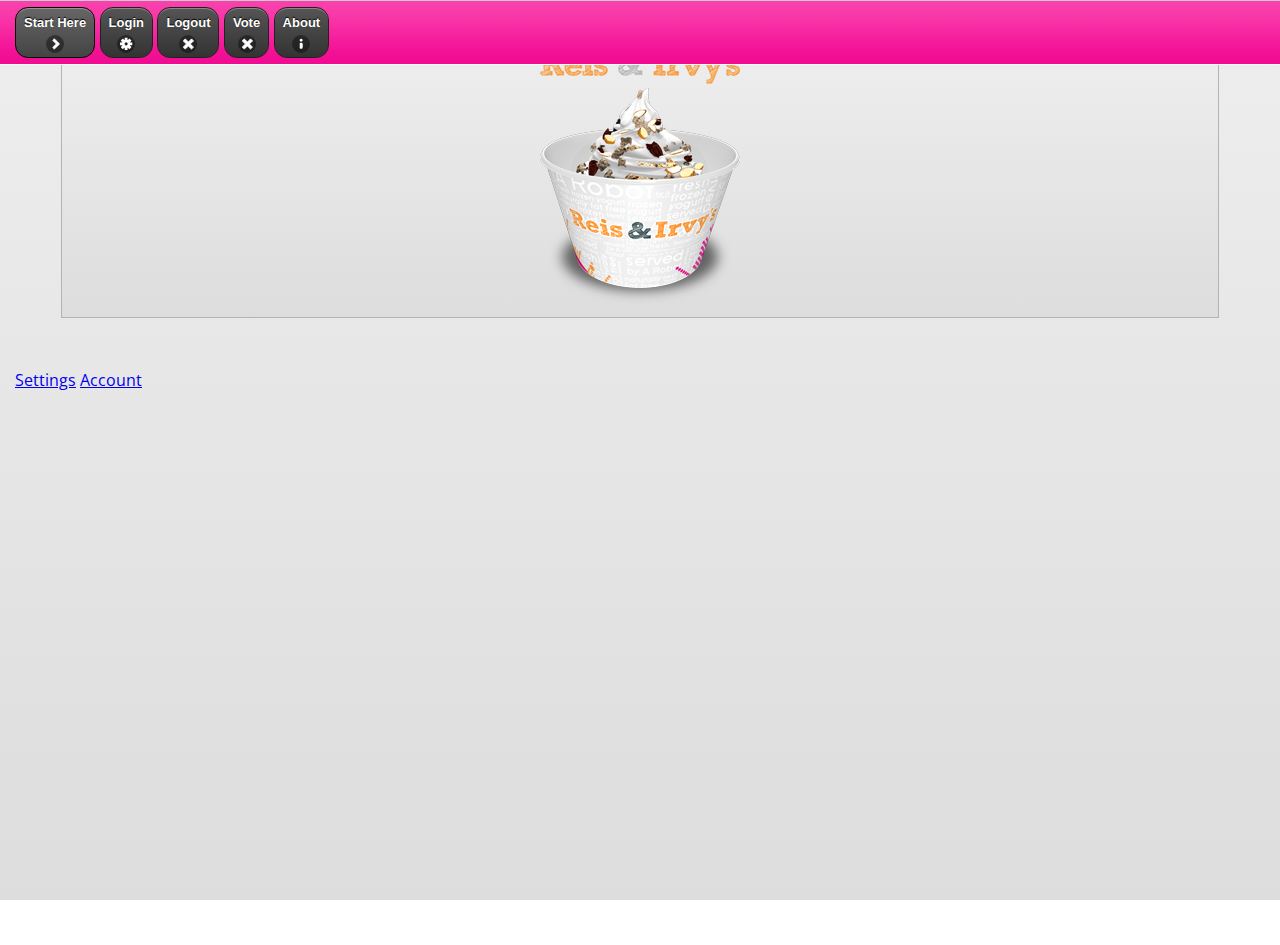
==== www/index012614.html @ da87875f "updated all" ====
<!DOCTYPE html>
<html class="ui-mobile">
   <head>
      <!-- Basic Page Needs
         ================================================== -->
      <meta charset="utf-8" />
      <!--<meta name="viewport" content="user-scalable=no, initial-scale=1, maximum-scale=1, minimum-scale=1, width=device-width, height=device-height, target-densitydpi=device-dpi" /> -->
      <meta name="viewport" content="width=device-width, height=device-height, initial-scale=1, maximum-scale=1, user-scalable=no">
      <meta name="description" content="Font Awesome, the iconic font designed for Bootstrap">
      <meta name="author" content="Dave Gandy">
      <link rel="shortcut icon" href="../assets/ico/favicon.ico">
      <!-- CSS
         ================================================== -->
      <link rel="stylesheet" href="../assets/css/site.css">
      <link rel="stylesheet" href="../assets/css/pygments.css">
      <link rel="stylesheet" href="../assets/font-awesome/css/font-awesome.css">
      <link rel="stylesheet" href="jquery.mobile-1.0b2.min.css"/>
      <link rel="stylesheet" href="http://fonts.googleapis.com/css?family=Open+Sans:300,400,700">
      <link href="font-awesome/4.0.3/css/font-awesome.css" rel="stylesheet">
      <link rel="stylesheet" href="drupalgap.css"/>
      <link rel="stylesheet" href="styles-rni.css"/>
      <script type="text/javascript" src="jquery-1.6.2.min.js"></script>
      <script type="text/javascript" src="jquery.mobile-1.0b2.min.js"></script>
      <script type="text/javascript" charset="utf-8" src="phonegap.js"></script>
      <script type="text/javascript" src="base.js"></script>
      <title>Reis &amp; Irvys</title>
   </head>
   <body onload="onBodyLoad()">
      <!-- Start of loading page -->
      <div data-role="page" id="loading">
         <div data-role="header" data-position="fixed" data-id="bhead" class="ui-bar" data-theme="d">
         <div style="padding-top:-10px;">
         <a href="#home" data-role="button" data-icon="arrow-r" data-iconpos="bottom" data-theme="a" data-iconshadow="true" data-inline="true">Start Here</a>
          <a href="#login" data-role="button" data-icon="gear" data-iconpos="bottom" data-theme="a" data-iconshadow="true" data-inline="true">Login</a>
           <a href="#home" data-role="button" data-icon="delete" data-iconpos="bottom" data-theme="a" data-iconshadow="true" data-inline="true" onmousedown="logout()">Logout</a>
           <a href="http://m.reisandirvys.com/polls" data-role="button" data-icon="delete" data-iconpos="bottom" data-theme="a" data-iconshadow="true" data-inline="true">Vote</a>
           <a href="#info" data-role="button" data-icon="info" data-iconpos="bottom" data-theme="a" data-iconshadow="true" data-inline="true">About</a>
          </div>
        
          <!--  <div class="btn-group fa-2x">
               <a class="btn btn-default" href="#home" data-direction="reverse"><i class="fa fa-home fa-1x"></i></a>
                            <a class="btn btn-default" href="#login"><i class="fa fa-user fa-1x"></i></a>
                  <a class="btn btn-default" href="#info"><i class="fa fa-info fa-1x"></i></a>
            </div>-->
            <!--<h1>Loading</h1>
            <div class="btn-group fa-2x">
               <a class="btn btn-default" href="#home" data-theme="d"><i class="fa fa-home"></i></a>
                <a class="btn btn-default" href="#login" id="footout"><i class="fa fa-user fa-1x"></i></a>
                <a id="logout" class="btn btn-default" href="#" onmousedown="logout()"><i class="fa fa-power-off fa-1x"></i></a>
               <a class="btn btn-default" href="http://m.reisandirvys.com/polls" data-theme="d"><i class="fa fa-thumbs-up"></i></a>
               <a class="btn btn-default" href="#info" data-theme="d"><i class="fa fa-info"></i></a>
                -->
            </div>
         </div>
         <!-- /header -->
         <div data-role="content">
            <div class="ui-body ui-body-c">
               <center>
                  <img src="images/logo.png">
               </center>
               <center>
                  <img src="images/my_story.png">
               </center>
            </div>
         </div>
         <!-- /content -->
         <div data-role="footer" data-position="fixed" data-id="bfoot" class="ui-bar" data-theme="a">
           <!-- <div class="btn-group fa-2x">
               <a class="btn btn-default" href="#login" id="footout" onmousedown="Account()"><i class="fa fa-user fa-1x"></i></a>
               <a class="btn btn-default" href="#info"><i class="fa fa-info fa-1x"></i></a>
               <a id="logoutli" class="btn btn-default" href="#" onClick="logout()"><i class="fa fa-power-off fa-1x"></i></a>
            </div>-->
             <a href="#settings" data-icon="gear" class="ui-btn-right">Settings</a>
               <a id="footout" href="#login" data-role="button" data-icon="delete">Account</a>
         </div>
         <!-- /footer -->
      </div>
      <!-- /page -->
      <!-- Start of home page -->
      <div data-role="page" id="home">
         <div data-role="header" data-position="fixed" data-id="bhead" data-theme="a">
            <!--<h1>Home</h1>-->
              <div style="padding-top:-10px;">
         <a href="#home" data-role="button" data-icon="arrow-r" data-iconpos="bottom" data-theme="a" data-iconshadow="true" data-inline="true">Start Here</a>
          <a href="#login" data-role="button" data-icon="gear" data-iconpos="bottom" data-theme="a" data-iconshadow="true" data-inline="true">Login</a>
           <a href="#home" data-role="button" data-icon="delete" data-iconpos="bottom" data-theme="a" data-iconshadow="true" data-inline="true" onmousedown="logout()">Logout</a>
           <a href="http://m.reisandirvys.com/polls" data-role="button" data-icon="delete" data-iconpos="bottom" data-theme="a" data-iconshadow="true" data-inline="true">Vote</a>
           <a href="#info" data-role="button" data-icon="info" data-iconpos="bottom" data-theme="a" data-iconshadow="true" data-inline="true">About</a>
          </div>
         </div>
         <!-- /header -->
         <div data-role="content" class="ui-content">
            <div class="ui-body ui-body-c">
               <p>
                  We would like to hear from you.
               </p>
               <ul data-role="listview" data-inset="true" data-theme="d">
                  <li>
                     <a onclick="how()">Getting started</a>
                  </li>
                  <li>
                     <a onclick="addStory()" href="#addstory">Upload an article</a>
                  </li>
                  <li>
                     <a onclick="listArticles()">View Posts</a>
                  </li>
               </ul>
            </div>
         </div>
         <!-- /content -->
         <div data-role="footer" data-position="fixed" data-id="bfoot" class="ui-bar" data-theme="a">
           <!-- <div class="btn-group fa-2x">
               <a class="btn btn-default" href="#login" id="footout" onmousedown="Account()"><i class="fa fa-user fa-1x"></i></a>
               <a class="btn btn-default" href="#info"><i class="fa fa-info fa-1x"></i></a>
               <a id="logoutli" class="btn btn-default" href="#" onmousedown="logout()"><i class="fa fa-power-off fa-1x"></i></a>
            </div>-->
             <a href="#settings" data-icon="gear" class="ui-btn-right">Settings</a>
               <a id="footout" href="#login" data-role="button" data-icon="delete">Account</a>
         </div>
         <!-- /footer -->
      </div>
      <!-- /page -->
      <!-- Start of How It Works page -->
      <div data-role="page" id="howitworks">
         <div data-role="header" data-id="bhead" data-theme="a">
            <h1>How It Works</h1>
            <a class="btn btn-default" href="#" data-direction="reverse" data-rel="back"><i class="fa fa-arrow-left fa-1x"></i></a>
             <!--<div class="btn-group fa-2x">
               <a class="btn btn-default" href="#home" data-direction="reverse"><i class="fa fa-home fa-1x"></i></a>
              <a class="btn btn-default" href="#login"  id="footout" onMouseDown="Account()"><i class="fa fa-user fa-1x"></i></a>
                  <a class="btn btn-default" href="#info"><i class="fa fa-info fa-1x"></i></a>
            </div>-->
         </div>
         <!-- /header -->
         <div data-role="content">
            <div class="ui-body ui-body-c">
               <p>
                  <strong>Hi!  </strong>
               </p>
               <p>
                  On this app, you may be able to...
               </p>
               <p>
                  <strong>Quick step guide to getting started</strong>
               </p>
               <p>
                  1. Sign up.<br/>
                  2. Vote for our weekly FROYO combinations.<br/>
                  3. Share.<br/>
                  4. Suggest<br/>
                  5. Win a free FROYO treat!
               </p>
               <p>$username</p>
            </div>
         </div>
         <!-- /content -->
         <div data-role="footer" data-position="fixed" data-id="bfoot" class="ui-bar" data-theme="a">
            <!--<div class="btn-group fa-2x">
               <a class="btn btn-default" href="#login" id="footout" onmousedown="Account()"><i class="fa fa-user fa-1x"></i></a>
               <a class="btn btn-default" href="#info"><i class="fa fa-power-off fa-1x"></i></a>
            </div>-->
             <a href="#settings" data-icon="gear" class="ui-btn-right">Settings</a>
               <a id="footout" href="#login" data-role="button" data-icon="delete">Account</a>
         </div>
         <!-- /footer -->
      </div>
      <!-- /page -->
      <!-- /panel -->
      <!-- Start of Login page -->
      <div data-role="page" id="login">
         <div data-role="header" data-id="bhead" data-theme="a">
          <a class="btn btn-default" href="#" data-direction="reverse" data-rel="back"><i class="fa fa-arrow-left fa-1x"></i></a>
          <!--<div class="btn-group fa-2x">
               <a class="btn btn-default" href="#login" id="footout" onmousedown="Account()"><i class="fa fa-user fa-1x"></i></a>
               <a class="btn btn-default" href="#info"><i class="fa fa-info fa-1x"></i></a>
               <a class="btn btn-default" href="#" onmousedown="logout()"><i class="fa fa-power-off fa-1x"></i></a>
            </div>-->
            <h1>Login</h1>
               <!-- <div class="btn-group fa-2x">
               <a class="btn btn-default" href="#home" data-direction="reverse"><i class="fa fa-home fa-1x"></i></a>
           <a class="btn btn-default" href="#login"  id="footout" onMouseDown="Account()"><i class="fa fa-user fa-1x"></i></a>
                  <a class="btn btn-default" href="#info"><i class="fa fa-info fa-1x"></i></a>
            </div>-->
         </div>
         <!-- /header -->
         <div data-role="content" class="ui-content">
            <div class="ui-body ui-body-c">
               <p>
                  Username <input id="username" type="text">
                  </input>
               </p>
               <p>
                  Password <input id="password" type="password">
                  </input>
               <ul>
                  <li><a href="http://m.reisandirvys.com/user/register" target="_blank">Create an account</a></li>
                  <li><a href="http://m.reisandirvys.com/user/password" target="_blank">Request Password</a></li>
               </ul>
               </p>
               <div id="logmsg">
               </div>
               <p>
                  <a data-role="button" onclick="saveLogin()" data-theme="d">Login</a>
               </p>
            </div>
         </div>
         <!-- /content -->
         <div data-role="footer" data-position="fixed" data-id="bfoot" class="ui-bar" data-theme="a">
          <!--  <div class="btn-group fa-2x">
               <a class="btn btn-default" href="#login" id="footout" onmousedown="Account()"><i class="fa fa-user fa-1x"></i></a>
               <a class="btn btn-default" href="#info"><i class="fa fa-info fa-1x"></i></a>
               <a class="btn btn-default" href="#" onmousedown="logout()"><i class="fa fa-power-off fa-1x"></i></a>
            </div>-->
             <a href="#settings" data-icon="gear" class="ui-btn-right">Settings</a>
               <a id="footout" href="#login" data-role="button" data-icon="delete">Account</a>
         </div>
         <!-- /footer -->
      </div>
      <!-- /page -->
      <!-- Start of articles page -->
      <div data-role="page" id="stories">
         <div data-role="header" data-id="bhead" data-theme="a">
            <h1>Articles</h1>
            <div class="btn-group fa-2x">
               <a class="btn btn-default" href="#home" data-direction="reverse"><i class="fa fa-home fa-1x"></i></a>
            </div>
         </div>
         <!-- /header -->
         <div id="latestlist" data-role="content">
         </div>
         <!-- /content -->
         <div data-role="footer" data-position="fixed" data-id="bfoot" class="ui-bar" data-theme="a">
           
             <a href="#settings" data-icon="gear" class="ui-btn-right">Settings</a>
               <a id="footout" href="#login" data-role="button" data-icon="delete">Account</a>
         </div>
         <!-- /footer -->
      </div>
      <!-- /page -->
      <!-- Start of add Articles page -->
      <div data-role="page" id="addstory">
         <div data-role="header" data-id="bhead" data-theme="a">
            <h1>Send Us</h1>
             <a href="#home" data-icon="home" data-direction="reverse" class="ui-btn-left jqm-home">Home</a>
               <a href="#info" data-icon="info" class="ui-btn-right">Info</a>
         </div>
         <!-- /header -->
         <div id="addstorydiv" data-role="content">
            <div id="title" class="rounded left">
               Title
            </div>
            <input id "storytitle" type="text" class="textround" name="storytitle"/>
            <br/>
            <textarea id="story" class="arearound" style="overflow-y:scroll;" name="story" cols=45 rows=8></textarea>
            <br/>
            <div id="result">
            </div>
            <br/>
            <div id="addcontrol" data-role="controlgroup" data-type="horizontal" data-theme="a">
               <a data-role="button" data-theme="a" onclick="sendStory()"/>Send </a>
            </div>
         </div>
         <!-- /content -->
         <div data-role="footer" data-position="fixed" data-id="bfoot" class="ui-bar" data-theme="a">
        <!--    <div class="btn-group fa-2x">
               <a class="btn btn-default" href="#login" id="footout" onmousedown="Account()"><i class="fa fa-user fa-1x"></i></a>
               <a class="btn btn-default" href="#info"><i class="fa fa-info fa-1x"></i></a>
               <a class="btn btn-default" href="#" onmousedown="logout()"><i class="fa fa-power-off fa-1x"></i></a>
            </div>-->
             <a href="#settings" data-icon="gear" class="ui-btn-right">Settings</a>
               <a id="footout" href="#login" data-role="button" data-icon="delete">Account</a>
         </div>
         <!-- /footer -->
      </div>
      <!-- /page -->
      <!-- Start of info page -->
      <div data-role="page" id="info">
         <div data-role="header" data-id="bhead" data-theme="a">
          <a class="btn btn-default" href="#home" data-direction="reverse"><i class="fa fa-home fa-1x"></i></a>
            <h1>Info</h1>
            
              
            
         </div>
         <!-- /header -->
         <div data-role="content">
            <div class="ui-body ui-body-c">
               <p>
               <center><img src="logo.png" width="200"></center>
               </p>
               For more information go to <a href='http://www.reisandirvys.com'>www.reisandirvys.com</a>
               <br/>
               </p>
            </div>
         </div>
         <!-- /content -->
         <div data-role="footer" data-position="fixed" data-id="bfoot" class="ui-bar" data-theme="a">
          <!--  <div class="btn-group fa-2x">
               <a class="btn btn-default" href="#login" id="footout" onmousedown="Account()"><i class="fa fa-user fa-1x"></i></a>
               <a class="btn btn-default" href="#info"><i class="fa fa-info fa-1x"></i></a>
               <a class="btn btn-default" href="#" onmousedown="logout()"><i class="fa fa-power-off fa-1x"></i></a>
            </div>-->
             <a href="#settings" data-icon="gear" class="ui-btn-right">Settings</a>
               <a id="footout" href="#login" data-role="button" data-icon="delete">Account</a>
         </div>
         <!-- /footer -->
      </div>
      <!-- /page -->
      <!-- Start of settings page -->
      <div data-role="page" id="settings">
         <div data-role="header" data-id="bhead" data-theme="a">
            <h1>Settings</h1>
            <div class="btn-group fa-2x">
               <a class="btn btn-default" href="#home" data-direction="reverse"><i class="fa fa-home fa-1x"></i></a>
               <!--<a class="btn btn-default" href="#login"  id="footout" onMouseDown="Account()"><i class="fa fa-user fa-1x"></i></a>
                  <a class="btn btn-default" href="#info"><i class="fa fa-info fa-1x"></i></a>-->
            </div>
         </div>
         <!-- /header -->
         <div data-role="content">
            <div class="ui-body ui-body-c">
               URL<br/>
               <input id="baseurl" type="text" disabled="true"> </input>  <br/>
                 View<br/>
               <input id="view" type="text" disabled="true"></input>
               <br/>Page<br/>
               <input id="display" type="text" disabled="true">
               </input>
               <br/>
               <a data-role="button" data-theme="a">Save settings</a>
               <!-- onclick="saveSettings() -->
               <div data-role="page" id="sending">
                  <div data-role="header" data-id="bhead" data-theme="a">
                     <h1>Sending Story</h1>
                     <div class="btn-group fa-2x">
                        <a class="btn btn-default" href="#home" data-direction="reverse"><i class="fa fa-home fa-1x"></i></a>
                        <!--<a class="btn btn-default" href="#login"  id="footout" onMouseDown="Account()"><i class="fa fa-user fa-1x"></i></a>
                           <a class="btn btn-default" href="#info"><i class="fa fa-info fa-1x"></i></a>-->
                     </div>
                  </div>
                  <!-- /header -->
                  <div data-role="content">
                     <div class="ui-body ui-body-c">
                        <div id="sentmessage">
                           <p> Your message is being sent. </p>
                           <p> If this message does not disappear in 2 minutes, </p>
                           <p> please check your connection and try again. </p>
                        </div>
                        <br/>
                        <div id="storylist"></div>
                     </div>
                  </div>
                  <!-- /content -->
                  <div data-role="footer" data-position="fixed" data-id="bfoot" class="ui-bar" data-theme="a">
                     <div class="btn-group fa-2x">
                        <a class="btn btn-default" href="#login" id="footout" onmousedown="Account()"><i class="fa fa-user fa-1x"></i></a>
                        <a class="btn btn-default" href="#info"><i class="fa fa-info fa-1x"></i></a>
                        <a class="btn btn-default" href="#" onmousedown="logout()"><i class="fa fa-power-off fa-1x"></i></a>
                     </div>
                   <a href="#settings" data-icon="gear" class="ui-btn-right">Settings</a>
                        <a id="footout" href="#login" data-role="button" data-icon="delete">Account</a>
                  </div>
                  <!-- /footer -->
               </div>
            </div>
         </div>
         <!-- /content -->
      </div>
      <!-- /page -->
      <!-- Start of sending page --><!-- /page -->
   </body>
</html>
---- www/drupalgap.css ----
#title {
  padding: 0 0 0 40px;
}

#body {
	font-family:'Open sans', Helvetica, sans-serif !important;
}
#buttonlist {
  float: left;
}

#rightbar {
  float: right;
}


.rounded {
  border: 1px solid #ccc;
  border-radius: 4px;
  padding: 2px 4px 2px 4px;
  margin: 0px 0 5px 4px;
  height: 17px;
  -webkit-border-radius: 4px;
}

.left {
  float: left;
}

.textround {
  border: 1px solid #ccc;
  border-radius: 4px;
  padding: 2px 4px 2px 4px;
  background: none;
  height: 17px;
  -webkit-border-radius: 4px;
}

.arearound {
  float: left;
  clear: both;
  margin: 2px 0 5px 3px;
  border: 1px solid #ccc;
  border-radius: 4px;
  padding: 2px 4px 2px 4px;
  background: none;
  clear: both;
}

#storytext {
  float: left;
  clear: both;
  margin: 4px 0px 4px 4px;
  border: 1px solid #ccc;
  border-radius: 4px;
  padding: 2px 4px 2px 4px;
  background: none;
  height: 17px;
  -webkit-border-radius: 4px;
}

.row {
  flaot: left;
  clear: both;
}

#storytitle {
  margin-left: 10px;
  width: 200px;
}


#stitle,#storytext {
  width: 40px;
}

#intro,.box,.views-row , #infodiv, #sentmessage , #cleardata {
  float: left;
  clear: both;
  margin: 2px 0 5px 3px;
  border: 1px solid #ccc;
  border-radius: 4px;
  padding: 2px 4px 2px 4px;
  background: none;
  clear: both;
  margin: 3px 8px 5px 8px;
  -webkit-border-radius: 4px;
}

#addcontrol {clear:both;}



.views-field-title {
  font-weight: 700;
  padding: 5px 5px 8px 0px;
}

.field-content {
  padding: 5px 5px 5px 0px;
}
.activitylist div
{
  float:left;
  padding: 5px 5px 5px 0px;
}
.center
{
  text-align:center;
  display:block;
}

.bleft {
  float:left;
  padding:8px 0 10px 7px;
}

.views-ui-edit, .node-delete, .node-edit {
  display:none;
}
---- www/styles-rni.css ----
@charset "utf-8";
/* CSS Document */

/* Start with core styles outside of a media query that apply to mobile and up */
/* Global typography and design elements, stacked containers */
body { font-family: 'Open Sans', Helvetica, san-serif !important; }

content.ui-bar, .ui-body {
    clear: both;
    display: block;
    margin: 45px auto !important;
    overflow: hidden;
    padding: 0.4em 15px;
    position: relative;
	    width: 88%;
}

div[data-role="header"] {
	 /* background: none repeat scroll 0 0 #000000 !important;*/
    border-bottom: 1px solid #FFFFFF;
    max-height: 50px !important;
    min-height: 40px !important;
	/*background:#710067 !important;*/
	
}

/*div[data-role="footer"] {
	display:none !important;
	
}*/


#latestlist .content img {
	max-width:250px;
	height:auto;
}

#latestlist .content h1 a {
	font-family: 'Open Sans', Helvetica, san-serif !important;
	text-decoration:none;
	color: #f10f93;
}


div[data-role="retail"] {
	display:none !important;
	
}

.ui-bar-a, .ui-bar-b, .ui-bar-c, .ui-bar-d, .ui-header {
    background: url(images/header-tile.png) repeat-x !important;
	/*background: linear-gradient(#F944AE, #EC068D) repeat scroll 0 0 #111111 !important;*/
 /*   border-bottom: 1px solid #333333 !important;*/
	 border-bottom: 1px solid #FFFFFF;
   
}

.fa-2x {
    font-size: 2em;
    margin-right: 25px;
    margin-top: 0;
    position: absolute;
    z-index: 2000000;
}

div.btn-group a.btn {
   padding: 0 10px;
   color:#eee !important;
   text-shadow:0 1px 0 #000 !important;
}


.sb-home {
    background: url("images/icons-slic/icon-home.png") repeat scroll 0 0 rgba(0, 0, 0, 0);
    display:inline-block;
    height: 50px;
    width: 50px;
}
	
.sb-user {
	 background: url("images/icons-slic/icon-user.png") repeat scroll 0 0 rgba(0, 0, 0, 0);
     display:inline-block;
    height: 50px;
    width: 50px;
	}


.sb-info {
	 background: url("images/icons-slic/icon-info.png") repeat scroll 0 0 rgba(0, 0, 0, 0);
     display:inline-block;
    height: 50px;
    width: 50px;
	}
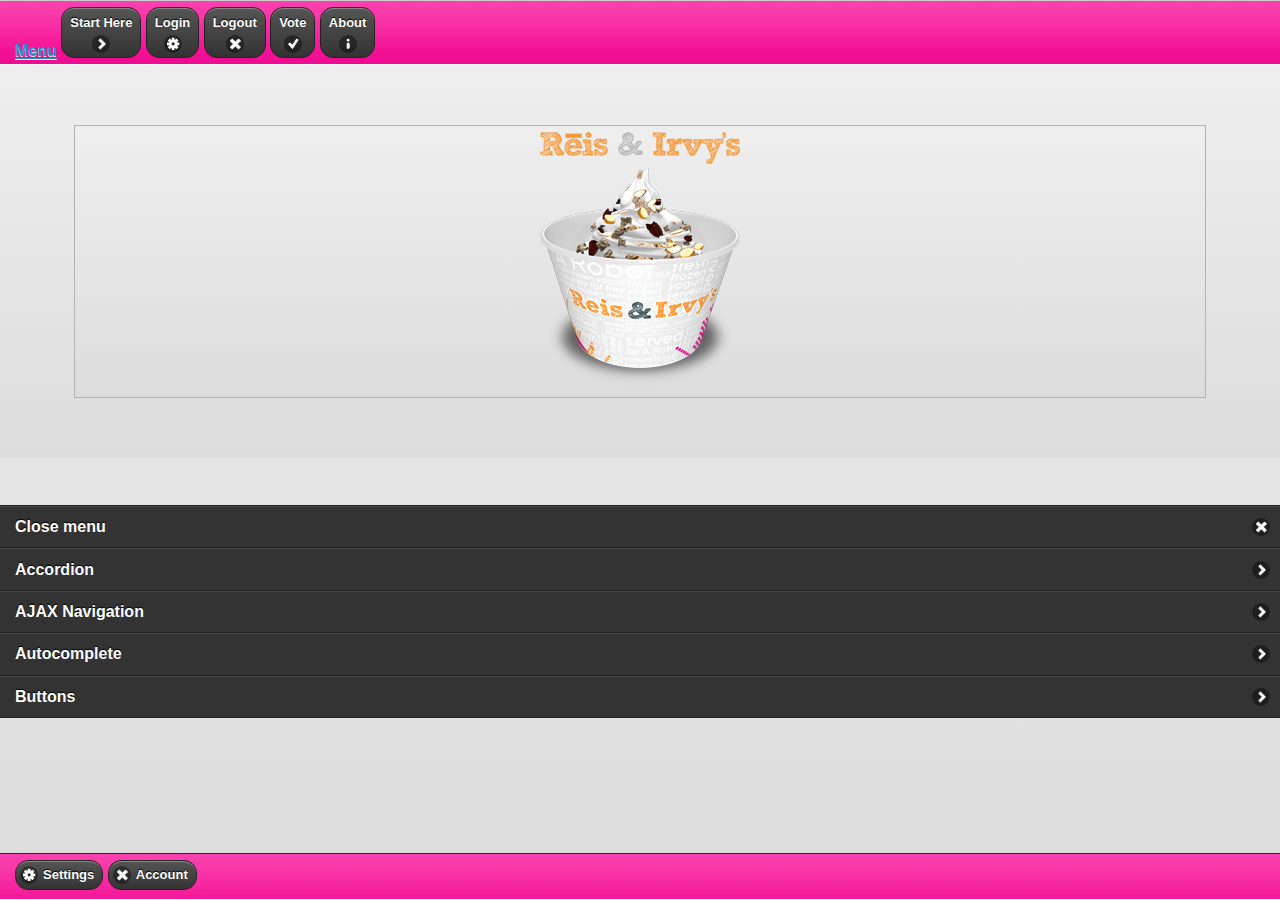
==== commit e56f7abf: "index and base" ====
--- a/www/index012614.html
+++ b/www/index012614.html
@@ -23,35 +23,58 @@
       <script type="text/javascript" src="jquery.mobile-1.0b2.min.js"></script>
       <script type="text/javascript" charset="utf-8" src="phonegap.js"></script>
       <script type="text/javascript" src="base.js"></script>
+       <style>
+        .nav-search .ui-btn-up-a {
+            background-image: none;
+            background-color: #333;
+        }
+        .nav-search .ui-btn-inner {
+            border-top: 1px solid #888;
+            border-color: rgba(255, 255, 255, .1);
+        }
+        .nav-search .ui-btn.ui-first-child {
+            border-top-width: 0;
+            background: #111;
+        }
+        .userform {
+			padding: .8em 1.2em;
+		}
+        .userform h2 {
+			color: #555;
+			margin: 0.3em 0 .8em 0;
+			padding-bottom: .5em;
+			border-bottom: 1px solid rgba(0,0,0,.1);
+		}
+        .userform label {
+			display: block;
+			margin-top: 1.2em;
+		}
+        .ui-grid-a {
+			margin-top: 1em;
+			padding-top: .8em;
+			margin-top: 1.4em;
+			border-top: 1px solid rgba(0,0,0,.1);
+		}
+    </style>
       <title>Reis &amp; Irvys</title>
    </head>
    <body onload="onBodyLoad()">
       <!-- Start of loading page -->
       <div data-role="page" id="loading">
          <div data-role="header" data-position="fixed" data-id="bhead" class="ui-bar" data-theme="d">
-         <div style="padding-top:-10px;">
-         <a href="#home" data-role="button" data-icon="arrow-r" data-iconpos="bottom" data-theme="a" data-iconshadow="true" data-inline="true">Start Here</a>
-          <a href="#login" data-role="button" data-icon="gear" data-iconpos="bottom" data-theme="a" data-iconshadow="true" data-inline="true">Login</a>
-           <a href="#home" data-role="button" data-icon="delete" data-iconpos="bottom" data-theme="a" data-iconshadow="true" data-inline="true" onmousedown="logout()">Logout</a>
-           <a href="http://m.reisandirvys.com/polls" data-role="button" data-icon="delete" data-iconpos="bottom" data-theme="a" data-iconshadow="true" data-inline="true">Vote</a>
-           <a href="#info" data-role="button" data-icon="info" data-iconpos="bottom" data-theme="a" data-iconshadow="true" data-inline="true">About</a>
-          </div>
+         
+             <div style="padding-top:-10px;">
+              <a href="#nav-panel" data-theme="a" data-icon="bars" data-iconpos="notext">Menu</a>
+             <a href="#home" data-role="button" data-icon="arrow-r" data-iconpos="bottom" data-theme="a" data-iconshadow="true" data-inline="true">Start Here</a>
+              <a href="#login" data-role="button" data-icon="gear" data-iconpos="bottom" data-theme="a" data-iconshadow="true" data-inline="true">Login</a>
+               <a href="#home" data-role="button" data-icon="delete" data-iconpos="bottom" data-theme="a" data-iconshadow="true" data-inline="true" onmousedown="logout()">Logout</a>
+               <a href="http://m.reisandirvys.com/polls" data-role="button" data-icon="check" data-iconpos="bottom" data-theme="a" data-iconshadow="true" data-inline="true">Vote</a>
+               <a href="#info" data-role="button" data-icon="info" data-iconpos="bottom" data-theme="a" data-iconshadow="true" data-inline="true">About</a>
+              </div>
         
-          <!--  <div class="btn-group fa-2x">
-               <a class="btn btn-default" href="#home" data-direction="reverse"><i class="fa fa-home fa-1x"></i></a>
-                            <a class="btn btn-default" href="#login"><i class="fa fa-user fa-1x"></i></a>
-                  <a class="btn btn-default" href="#info"><i class="fa fa-info fa-1x"></i></a>
-            </div>-->
-            <!--<h1>Loading</h1>
-            <div class="btn-group fa-2x">
-               <a class="btn btn-default" href="#home" data-theme="d"><i class="fa fa-home"></i></a>
-                <a class="btn btn-default" href="#login" id="footout"><i class="fa fa-user fa-1x"></i></a>
-                <a id="logout" class="btn btn-default" href="#" onmousedown="logout()"><i class="fa fa-power-off fa-1x"></i></a>
-               <a class="btn btn-default" href="http://m.reisandirvys.com/polls" data-theme="d"><i class="fa fa-thumbs-up"></i></a>
-               <a class="btn btn-default" href="#info" data-theme="d"><i class="fa fa-info"></i></a>
-                -->
-            </div>
-         </div>
+          
+            </div>
+      
          <!-- /header -->
          <div data-role="content">
             <div class="ui-body ui-body-c">
@@ -74,6 +97,20 @@
                <a id="footout" href="#login" data-role="button" data-icon="delete">Account</a>
          </div>
          <!-- /footer -->
+         
+         <div data-role="panel" data-position-fixed="true" data-theme="a" id="nav-panel">
+
+		<ul data-role="listview" data-theme="a" class="nav-search">
+            <li data-icon="delete"><a href="#" data-rel="close">Close menu</a></li>
+                <li><a href="#panel-fixed-page2">Accordion</a></li>
+                <li><a href="#panel-fixed-page2">AJAX Navigation</a></li>
+                <li><a href="#panel-fixed-page2">Autocomplete</a></li>
+                <li><a href="#panel-fixed-page2">Buttons</a></li>
+           
+		</ul>
+
+	</div><!-- /panel -->
+
       </div>
       <!-- /page -->
       <!-- Start of home page -->
@@ -135,7 +172,7 @@
          <div data-role="content">
             <div class="ui-body ui-body-c">
                <p>
-                  <strong>Hi!  </strong>
+                  <strong>Hi! <div id="loggedin"></div> </strong>
                </p>
                <p>
                   On this app, you may be able to...
@@ -329,6 +366,8 @@
                <br/>
                <a data-role="button" data-theme="a">Save settings</a>
                <!-- onclick="saveSettings() -->
+               
+               
                <div data-role="page" id="sending">
                   <div data-role="header" data-id="bhead" data-theme="a">
                      <h1>Sending Story</h1>
@@ -352,11 +391,11 @@
                   </div>
                   <!-- /content -->
                   <div data-role="footer" data-position="fixed" data-id="bfoot" class="ui-bar" data-theme="a">
-                     <div class="btn-group fa-2x">
+                   <!--  <div class="btn-group fa-2x">
                         <a class="btn btn-default" href="#login" id="footout" onmousedown="Account()"><i class="fa fa-user fa-1x"></i></a>
                         <a class="btn btn-default" href="#info"><i class="fa fa-info fa-1x"></i></a>
                         <a class="btn btn-default" href="#" onmousedown="logout()"><i class="fa fa-power-off fa-1x"></i></a>
-                     </div>
+                     </div>-->
                    <a href="#settings" data-icon="gear" class="ui-btn-right">Settings</a>
                         <a id="footout" href="#login" data-role="button" data-icon="delete">Account</a>
                   </div>
